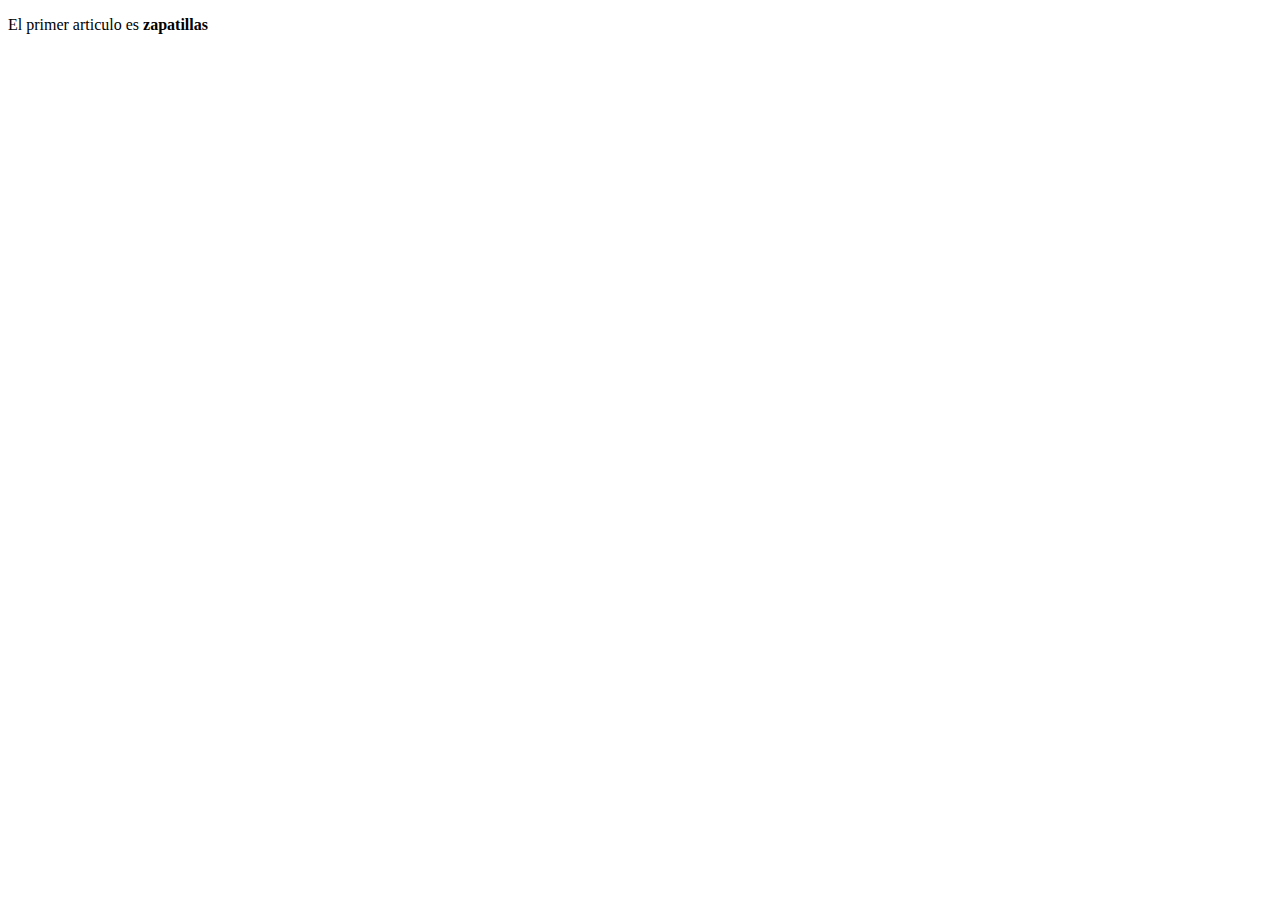
==== index.html @ d2aafe00 "22/07/24" ====
<!DOCTYPE html>
<html lang="es">
<head>
    <meta charset="UTF-8">
    <meta name="viewport" content="width=device-width, initial-scale=1.0">
    <title>Victor Rubinho Portfolio</title>
    
</head>
<body>
             
  

    <script src="JavaScript.js"></script>
</body>
</html>
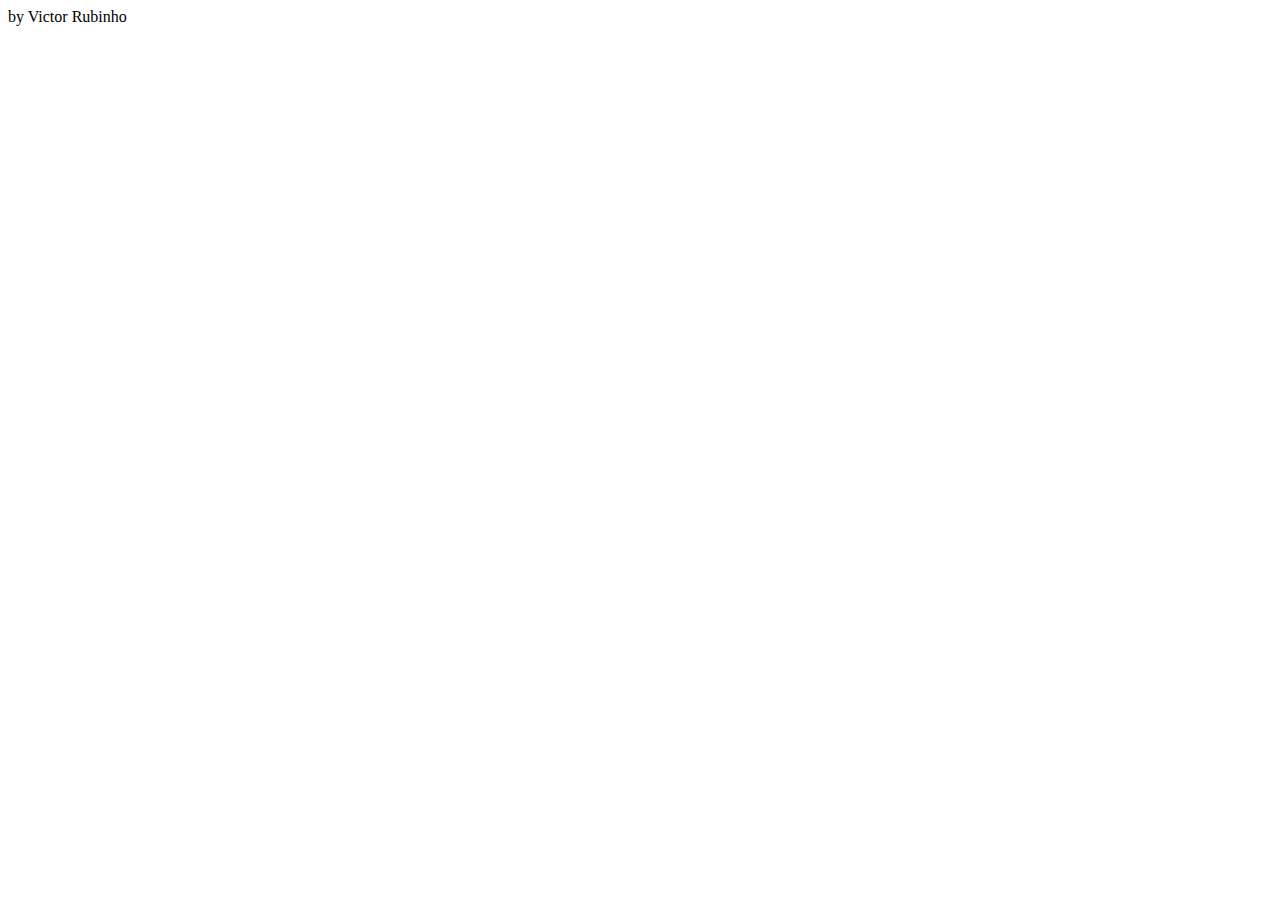
==== commit 32911fb7: "27/07/24" ====
--- a/index.html
+++ b/index.html
@@ -4,6 +4,7 @@
     <meta charset="UTF-8">
     <meta name="viewport" content="width=device-width, initial-scale=1.0">
     <title>Victor Rubinho Portfolio</title>
+    <link rel="stylesheet" href="style.css">
     
 </head>
 <body>
@@ -12,4 +13,7 @@
 
     <script src="JavaScript.js"></script>
 </body>
+
+<footer>by Victor Rubinho</footer>
+
 </html>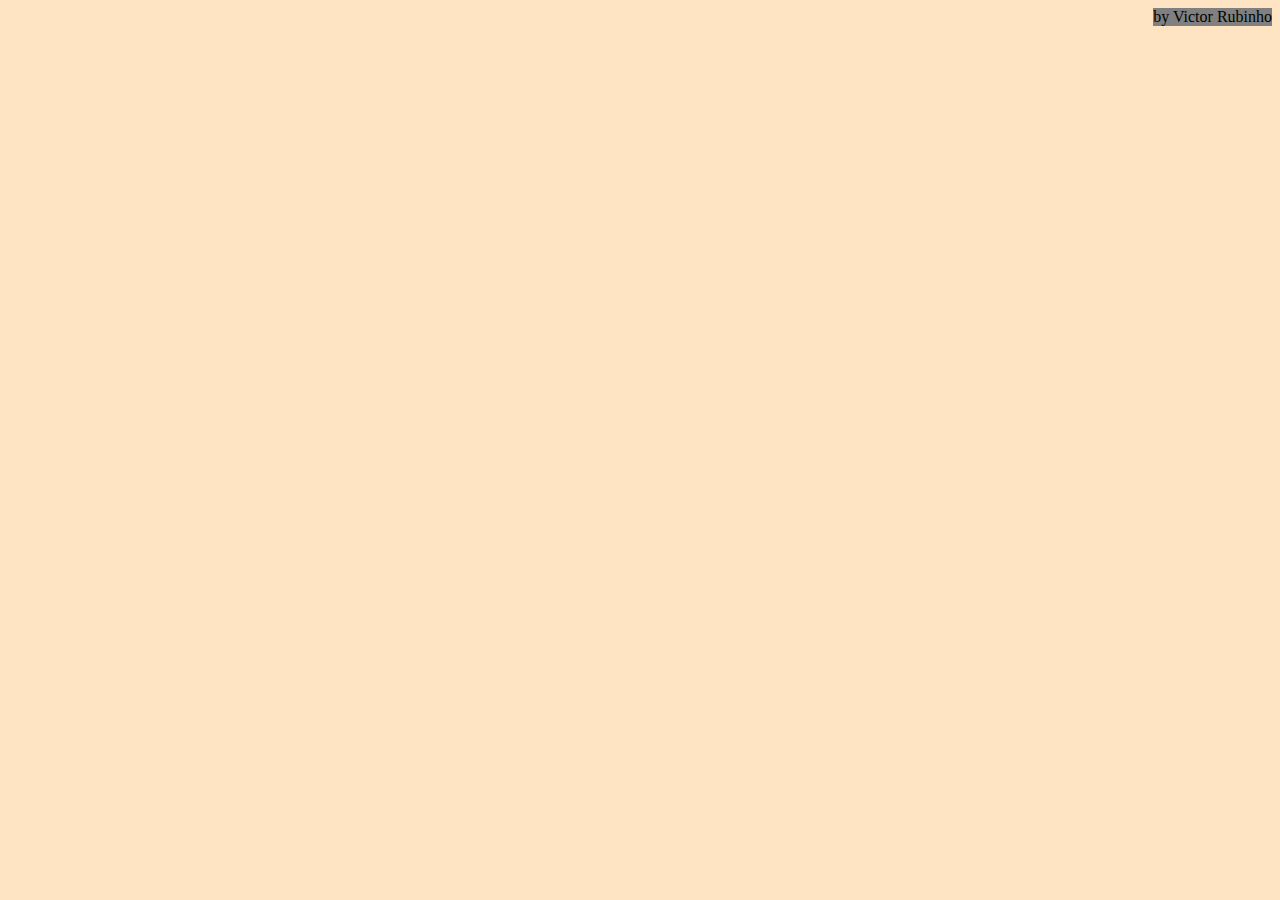
==== commit 74afee6f: "09-08-24" ====
--- a/index.html
+++ b/index.html
@@ -12,8 +12,10 @@
   
 
     <script src="JavaScript.js"></script>
+
+
+    <footer>by Victor Rubinho</footer>
+
 </body>
 
-<footer>by Victor Rubinho</footer>
-
 </html>--- a/style.css
+++ b/style.css
@@ -0,0 +1,80 @@
+* {
+    box-sizing: border-box;
+}
+
+
+li {
+    background-color: aqua;
+    border: 2px solid black;
+    border-radius: 50%;
+    margin: 30px;
+    overflow: hidden;  
+}
+
+h1 {
+    text-align: center;
+    font-family: "Maven Pro", serif;
+}
+
+.icon {
+    height: 55px;
+       
+}
+
+.webs-porfolio--1 {
+    height: 300px;
+    background-color: beige;
+}
+
+.webs-porfolio--2 {
+    height: 300px;
+    background-color: rgb(199, 199, 97);
+}
+
+.webs-porfolio--3 {
+    height: 300px;
+    background-color: rgb(163, 163, 17);
+}
+
+.aboutMe {
+    font-size:x-large ;
+    text-align:justify;
+    font-family: "Maven Pro", serif;
+}
+
+.navigationBar {
+    border: 2px solid black;
+    float: right;
+    background-color: azure;
+    position: fixed;
+    right: 10px;
+    overflow: hidden;
+        
+}
+
+.textCenter {
+    text-align: center;
+    
+    margin: 100px auto;
+    background-color:cadetblue;
+    
+
+}
+
+body {
+    background-color: bisque;
+}
+
+footer {
+    background-color: gray;
+    float:right;
+}
+
+article {
+    background-color:cadetblue;
+}
+
+.portfolio__flexbox{
+    display: flex;
+    justify-content: center;
+}